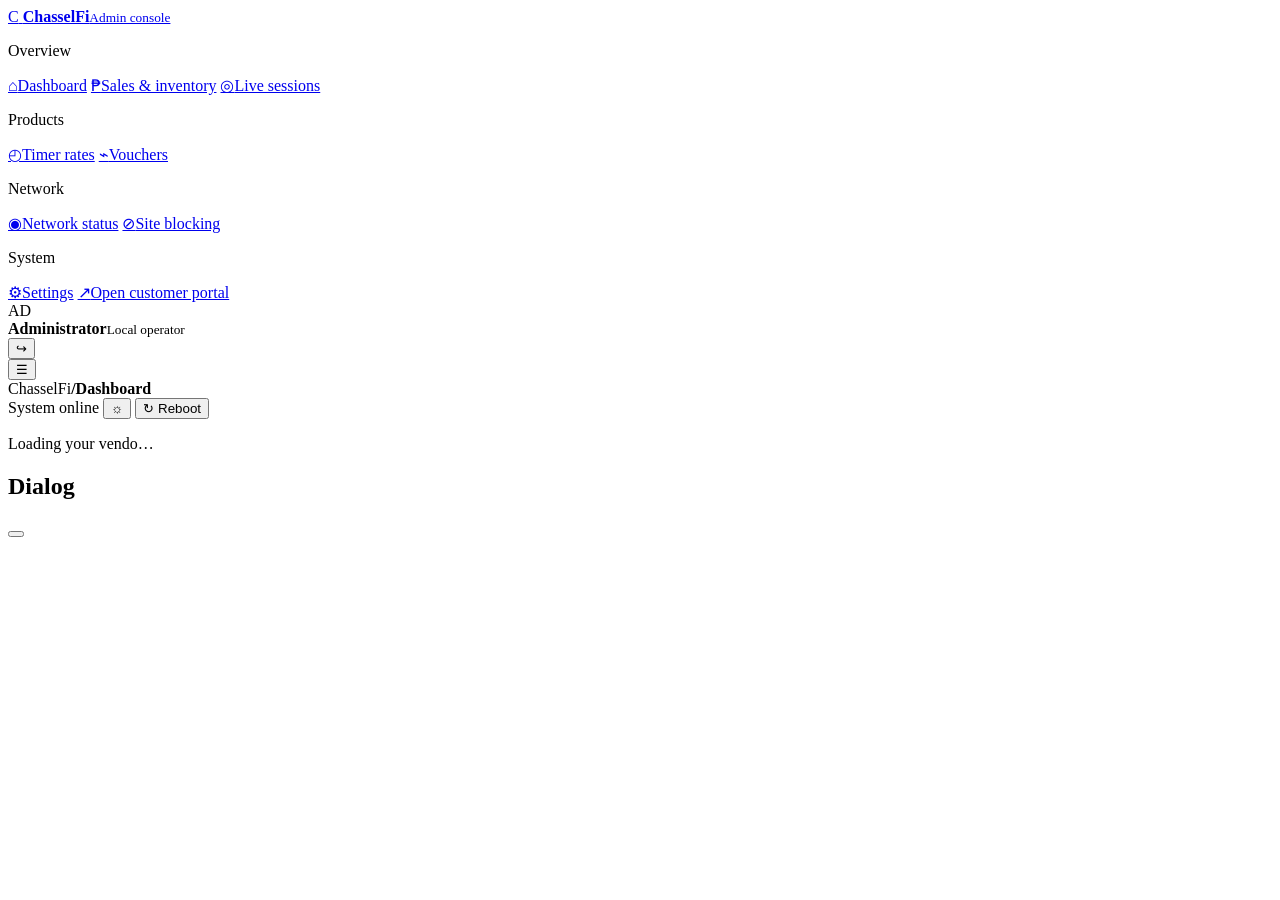
==== web/index.html @ e14f9583 "Update" ====
<!doctype html>
<html lang="en">
<head>
  <meta charset="utf-8">
  <meta name="viewport" content="width=device-width, initial-scale=1">
  <meta name="theme-color" content="#07110e">
  <meta name="description" content="ChasselFi Piso WiFi admin dashboard">
  <title>ChasselFi Piso WiFi</title>
  <link rel="stylesheet" href="/vendor/bootstrap.min.css">
  <link rel="stylesheet" href="/styles.css">
</head>
<body data-bs-theme="dark">
  <div class="app-shell">
    <aside class="sidebar" id="sidebar">
      <a class="brand" href="#dashboard" aria-label="ChasselFi home">
        <span class="brand-mark">C</span>
        <span><strong>ChasselFi</strong><small>Admin console</small></span>
      </a>
      <nav class="nav flex-column flex-nowrap" id="main-nav" aria-label="Main navigation">
        <p class="nav-label">Overview</p>
        <a href="#dashboard" data-page="dashboard"><span>⌂</span>Dashboard</a>
        <a href="#sales" data-page="sales"><span>₱</span>Sales & inventory</a>
        <a href="#sessions" data-page="sessions"><span>◎</span>Live sessions</a>
        <p class="nav-label">Products</p>
        <a href="#rates" data-page="rates"><span>◴</span>Timer rates</a>
        <a href="#vouchers" data-page="vouchers"><span>⌁</span>Vouchers</a>
        <p class="nav-label">Network</p>
        <a href="#network" data-page="network"><span>◉</span>Network status</a>
        <a href="#tools" data-page="tools"><span>⊘</span>Site blocking</a>
        <p class="nav-label">System</p>
        <a href="#settings" data-page="settings"><span>⚙</span>Settings</a>
        <a href="/portal.html" target="_blank"><span>↗</span>Open customer portal</a>
      </nav>
      <div class="sidebar-footer">
        <div class="avatar">AD</div>
        <div style="flex:1"><strong>Administrator</strong><small>Local operator</small></div>
        <button class="btn icon-btn" id="logout-btn" aria-label="Log out">↪</button>
      </div>
    </aside>

    <main>
      <header class="topbar">
        <button class="btn icon-btn menu-btn" id="menu-btn" aria-label="Toggle navigation">☰</button>
        <div class="breadcrumb"><span>ChasselFi</span><b>/</b><strong id="breadcrumb">Dashboard</strong></div>
        <div class="top-actions">
          <span class="live-pill"><i></i>System online</span>
          <button class="btn icon-btn" id="theme-btn" aria-label="Toggle theme">☼</button>
          <button class="btn danger-outline" data-system-action="reboot">↻ <span>Reboot</span></button>
        </div>
      </header>
      <div class="content" id="app" aria-live="polite">
        <div class="loading-state"><div class="spinner"></div><p>Loading your vendo…</p></div>
      </div>
    </main>
  </div>

  <div class="modal fade" id="modal" tabindex="-1" aria-labelledby="modal-title" aria-hidden="true">
    <div class="modal-dialog modal-dialog-centered modal-dialog-scrollable">
      <section class="modal-content">
        <header class="modal-header"><h2 class="modal-title fs-5" id="modal-title">Dialog</h2><button class="btn-close" data-bs-dismiss="modal" aria-label="Close"></button></header>
        <div class="modal-body" id="modal-body"></div>
      </section>
    </div>
  </div>
  <div class="toast-region" id="toasts" aria-live="polite"></div>
  <script src="/vendor/bootstrap.bundle.min.js"></script>
  <script src="/vendor/chart.umd.min.js"></script>
  <script src="/app.js" defer></script>
</body>
</html>
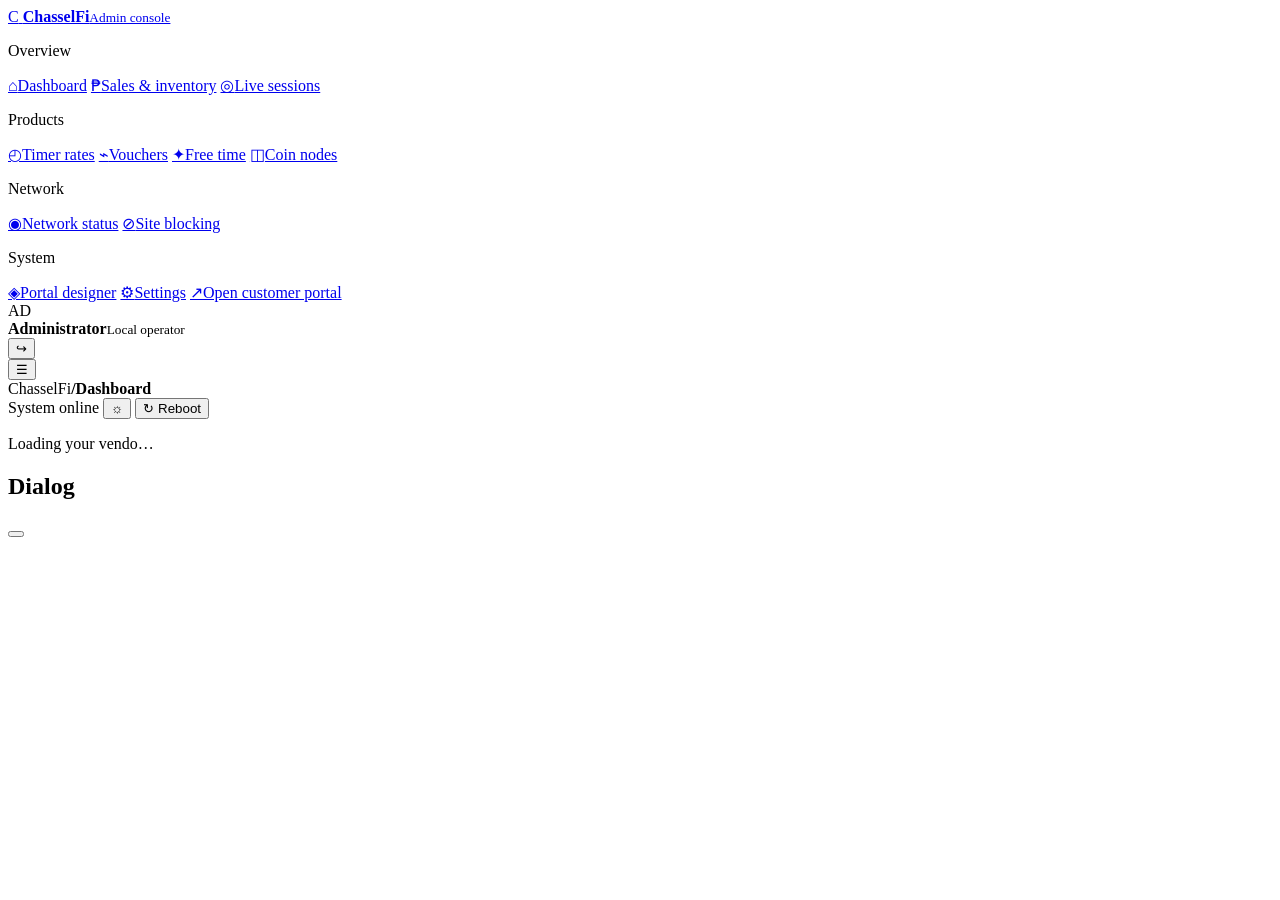
==== commit 73e49273: "Major Upgrade" ====
--- a/web/index.html
+++ b/web/index.html
@@ -24,10 +24,13 @@
         <p class="nav-label">Products</p>
         <a href="#rates" data-page="rates"><span>◴</span>Timer rates</a>
         <a href="#vouchers" data-page="vouchers"><span>⌁</span>Vouchers</a>
+        <a href="#free-time" data-page="free-time"><span>✦</span>Free time</a>
+        <a href="#coin-nodes" data-page="coin-nodes"><span>◫</span>Coin nodes</a>
         <p class="nav-label">Network</p>
         <a href="#network" data-page="network"><span>◉</span>Network status</a>
         <a href="#tools" data-page="tools"><span>⊘</span>Site blocking</a>
         <p class="nav-label">System</p>
+        <a href="#portal-design" data-page="portal-design"><span>◈</span>Portal designer</a>
         <a href="#settings" data-page="settings"><span>⚙</span>Settings</a>
         <a href="/portal.html" target="_blank"><span>↗</span>Open customer portal</a>
       </nav>
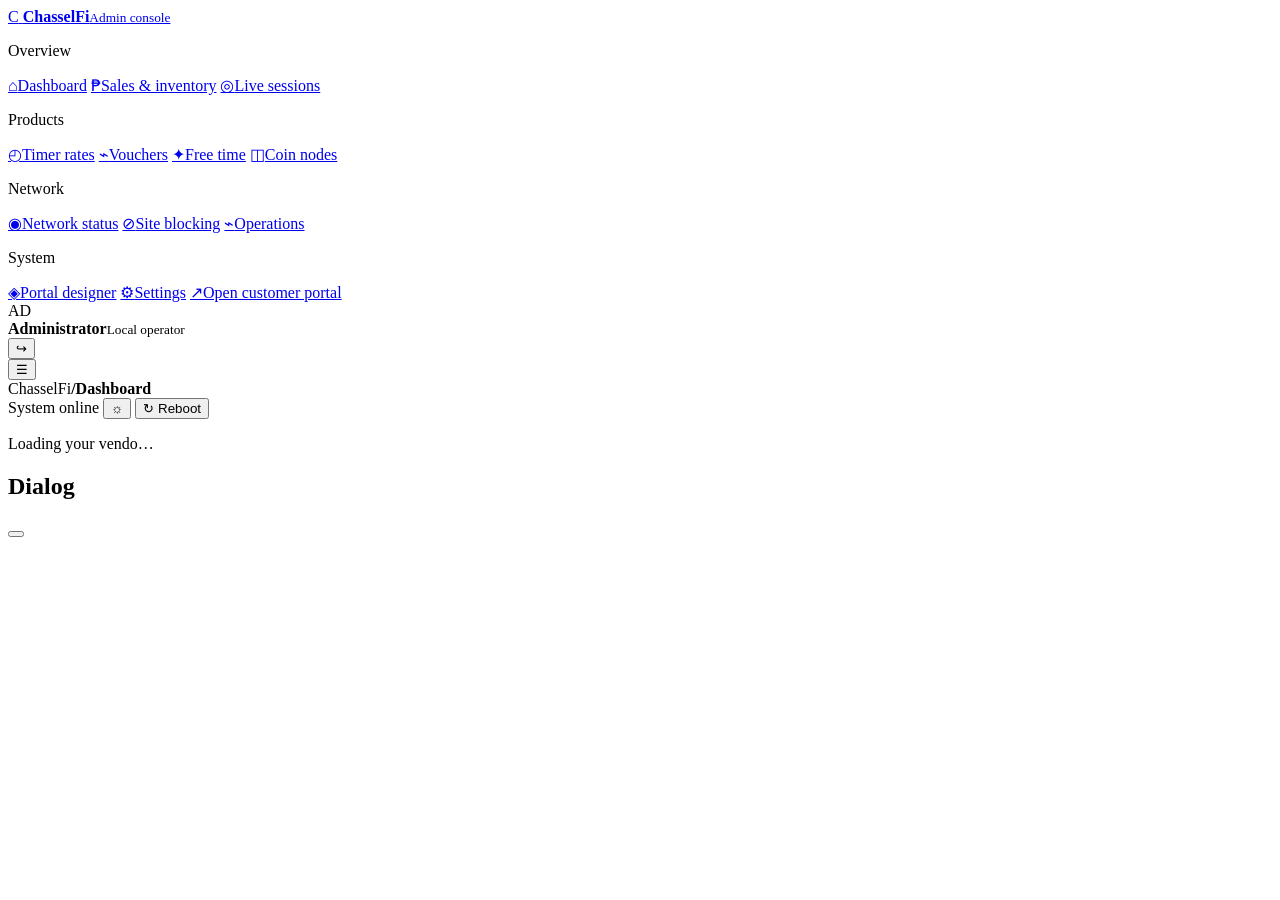
==== commit c6aae7b3: "Upgrade to the Max" ====
--- a/web/index.html
+++ b/web/index.html
@@ -29,6 +29,7 @@
         <p class="nav-label">Network</p>
         <a href="#network" data-page="network"><span>◉</span>Network status</a>
         <a href="#tools" data-page="tools"><span>⊘</span>Site blocking</a>
+        <a href="#operations" data-page="operations"><span>⌁</span>Operations</a>
         <p class="nav-label">System</p>
         <a href="#portal-design" data-page="portal-design"><span>◈</span>Portal designer</a>
         <a href="#settings" data-page="settings"><span>⚙</span>Settings</a>
